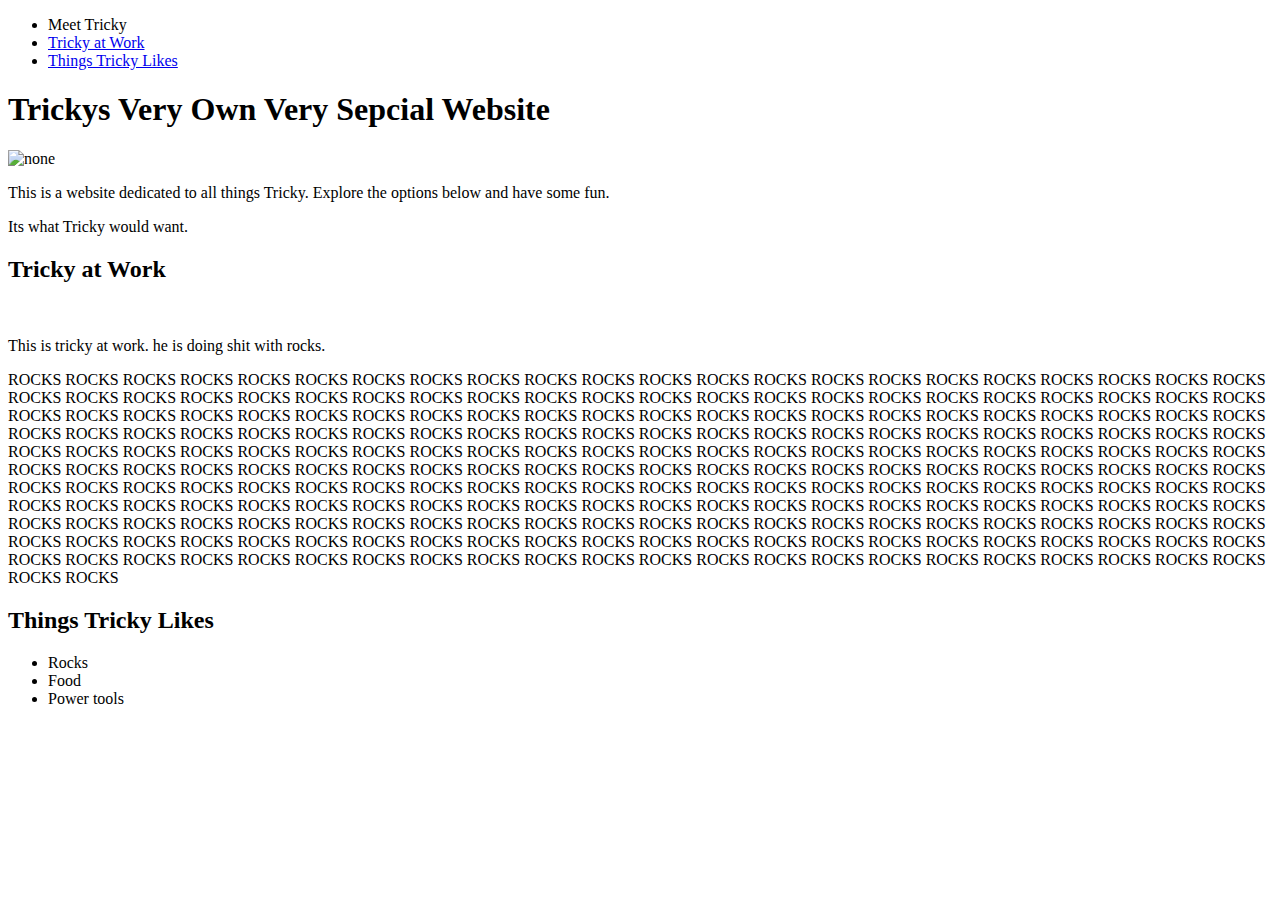
==== index.html @ e5e303eb "Moved index.html to TLD" ====
<!DOCTYPE html>
<html lang="en">
<head>
    <meta charset="UTF-8">
    <meta http-equiv="X-UA-Compatible" content="IE=edge">
    <meta name="viewport" content="width=device-width, initial-scale=1.0">
    <title>Tricky's Very Own Very Special Website</title>
    <link rel="stylesheet" href="resources\css\style.css">
</head>
<body>
    <nav>
        <ul class="navbar">
            <li>Meet Tricky</li>
            <li> <a class="navlink" href=#work>Tricky at Work</a></li>
            <li> <a class="navlink" href=#likes>Things Tricky Likes</a></li>
        </ul>
    </nav>

    <header id="header">
        <h1>Trickys Very Own Very Sepcial Website</h1>
        <img id="trickyHead" src="resources\images\trickyHead.jpg" alt="none">
        <p class="intro">This is a website dedicated to all things Tricky. Explore the options below and have some fun.</p>
        <p class="intro">Its what Tricky would want.</p> 
    </header>


    <div id="work">
        <h2>Tricky at Work</h2>
        <img id="trickyWorks" src="C:\Projects\Tricky\resources\images\trickyWorks.jpg" alt="">
        <p>This is tricky at work. he is doing shit with rocks.</p>
        <p>ROCKS ROCKS ROCKS ROCKS ROCKS ROCKS ROCKS ROCKS ROCKS ROCKS ROCKS ROCKS ROCKS ROCKS ROCKS ROCKS ROCKS ROCKS ROCKS ROCKS ROCKS ROCKS ROCKS ROCKS ROCKS ROCKS ROCKS ROCKS ROCKS ROCKS ROCKS ROCKS ROCKS ROCKS ROCKS ROCKS ROCKS ROCKS ROCKS ROCKS ROCKS ROCKS ROCKS ROCKS ROCKS ROCKS ROCKS ROCKS ROCKS ROCKS ROCKS ROCKS ROCKS ROCKS ROCKS ROCKS ROCKS ROCKS ROCKS ROCKS ROCKS ROCKS ROCKS ROCKS ROCKS ROCKS ROCKS ROCKS ROCKS ROCKS ROCKS ROCKS ROCKS ROCKS ROCKS ROCKS ROCKS ROCKS ROCKS ROCKS ROCKS ROCKS ROCKS ROCKS ROCKS ROCKS ROCKS ROCKS ROCKS ROCKS ROCKS ROCKS ROCKS ROCKS ROCKS ROCKS ROCKS ROCKS ROCKS ROCKS ROCKS ROCKS ROCKS ROCKS ROCKS ROCKS ROCKS ROCKS ROCKS ROCKS ROCKS ROCKS ROCKS ROCKS ROCKS ROCKS ROCKS ROCKS ROCKS ROCKS ROCKS ROCKS ROCKS ROCKS ROCKS ROCKS ROCKS ROCKS ROCKS ROCKS ROCKS ROCKS ROCKS ROCKS ROCKS ROCKS ROCKS ROCKS ROCKS ROCKS ROCKS ROCKS ROCKS ROCKS ROCKS ROCKS ROCKS ROCKS ROCKS ROCKS ROCKS ROCKS ROCKS ROCKS ROCKS ROCKS ROCKS ROCKS ROCKS ROCKS ROCKS ROCKS ROCKS ROCKS ROCKS ROCKS ROCKS ROCKS ROCKS ROCKS ROCKS ROCKS ROCKS ROCKS ROCKS ROCKS ROCKS ROCKS ROCKS ROCKS ROCKS ROCKS ROCKS ROCKS ROCKS ROCKS ROCKS ROCKS ROCKS ROCKS ROCKS ROCKS ROCKS ROCKS ROCKS ROCKS ROCKS ROCKS ROCKS ROCKS ROCKS ROCKS ROCKS ROCKS ROCKS ROCKS ROCKS ROCKS ROCKS ROCKS ROCKS ROCKS ROCKS ROCKS ROCKS ROCKS ROCKS ROCKS ROCKS ROCKS ROCKS ROCKS ROCKS ROCKS ROCKS ROCKS ROCKS ROCKS ROCKS ROCKS ROCKS ROCKS ROCKS ROCKS ROCKS ROCKS ROCKS ROCKS ROCKS ROCKS ROCKS ROCKS ROCKS ROCKS </p>
    </div>



    <div id="likes">
        <h2>Things Tricky Likes</h2>
        <ul>
            <li>Rocks</li>
            <li>Food</li>
            <li>Power tools</li>
        </ul>
    </div>

</body>
</html>
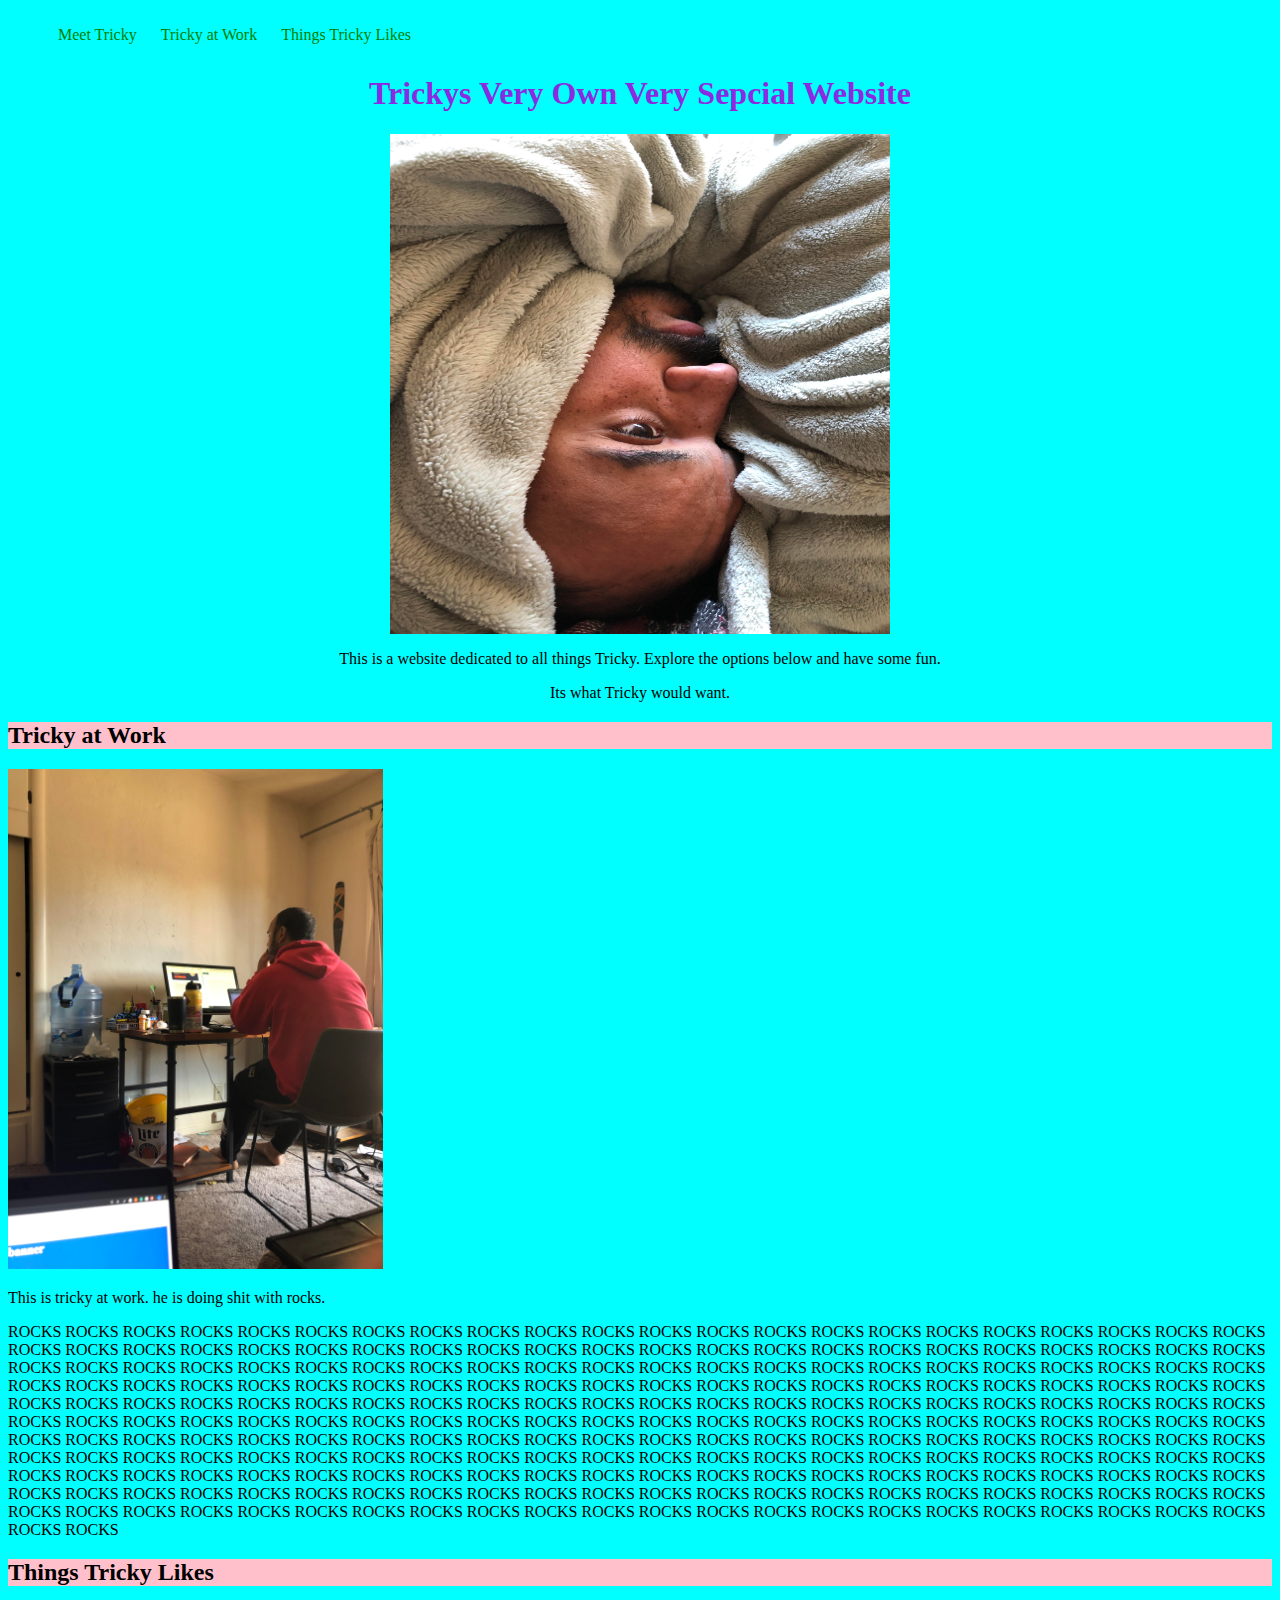
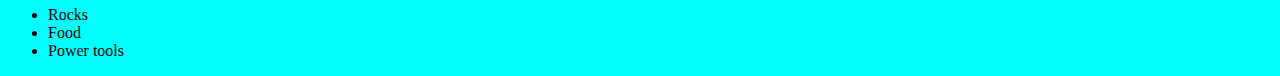
==== commit 2f21196c: "Updated image src" ====
--- a/index.html
+++ b/index.html
@@ -26,7 +26,7 @@
 
     <div id="work">
         <h2>Tricky at Work</h2>
-        <img id="trickyWorks" src="C:\Projects\Tricky\resources\images\trickyWorks.jpg" alt="">
+        <img id="trickyWorks" src=".\resources\images\trickyWorks.jpg" alt="">
         <p>This is tricky at work. he is doing shit with rocks.</p>
         <p>ROCKS ROCKS ROCKS ROCKS ROCKS ROCKS ROCKS ROCKS ROCKS ROCKS ROCKS ROCKS ROCKS ROCKS ROCKS ROCKS ROCKS ROCKS ROCKS ROCKS ROCKS ROCKS ROCKS ROCKS ROCKS ROCKS ROCKS ROCKS ROCKS ROCKS ROCKS ROCKS ROCKS ROCKS ROCKS ROCKS ROCKS ROCKS ROCKS ROCKS ROCKS ROCKS ROCKS ROCKS ROCKS ROCKS ROCKS ROCKS ROCKS ROCKS ROCKS ROCKS ROCKS ROCKS ROCKS ROCKS ROCKS ROCKS ROCKS ROCKS ROCKS ROCKS ROCKS ROCKS ROCKS ROCKS ROCKS ROCKS ROCKS ROCKS ROCKS ROCKS ROCKS ROCKS ROCKS ROCKS ROCKS ROCKS ROCKS ROCKS ROCKS ROCKS ROCKS ROCKS ROCKS ROCKS ROCKS ROCKS ROCKS ROCKS ROCKS ROCKS ROCKS ROCKS ROCKS ROCKS ROCKS ROCKS ROCKS ROCKS ROCKS ROCKS ROCKS ROCKS ROCKS ROCKS ROCKS ROCKS ROCKS ROCKS ROCKS ROCKS ROCKS ROCKS ROCKS ROCKS ROCKS ROCKS ROCKS ROCKS ROCKS ROCKS ROCKS ROCKS ROCKS ROCKS ROCKS ROCKS ROCKS ROCKS ROCKS ROCKS ROCKS ROCKS ROCKS ROCKS ROCKS ROCKS ROCKS ROCKS ROCKS ROCKS ROCKS ROCKS ROCKS ROCKS ROCKS ROCKS ROCKS ROCKS ROCKS ROCKS ROCKS ROCKS ROCKS ROCKS ROCKS ROCKS ROCKS ROCKS ROCKS ROCKS ROCKS ROCKS ROCKS ROCKS ROCKS ROCKS ROCKS ROCKS ROCKS ROCKS ROCKS ROCKS ROCKS ROCKS ROCKS ROCKS ROCKS ROCKS ROCKS ROCKS ROCKS ROCKS ROCKS ROCKS ROCKS ROCKS ROCKS ROCKS ROCKS ROCKS ROCKS ROCKS ROCKS ROCKS ROCKS ROCKS ROCKS ROCKS ROCKS ROCKS ROCKS ROCKS ROCKS ROCKS ROCKS ROCKS ROCKS ROCKS ROCKS ROCKS ROCKS ROCKS ROCKS ROCKS ROCKS ROCKS ROCKS ROCKS ROCKS ROCKS ROCKS ROCKS ROCKS ROCKS ROCKS ROCKS ROCKS ROCKS ROCKS ROCKS ROCKS ROCKS ROCKS ROCKS ROCKS ROCKS ROCKS ROCKS ROCKS ROCKS ROCKS ROCKS </p>
     </div>
